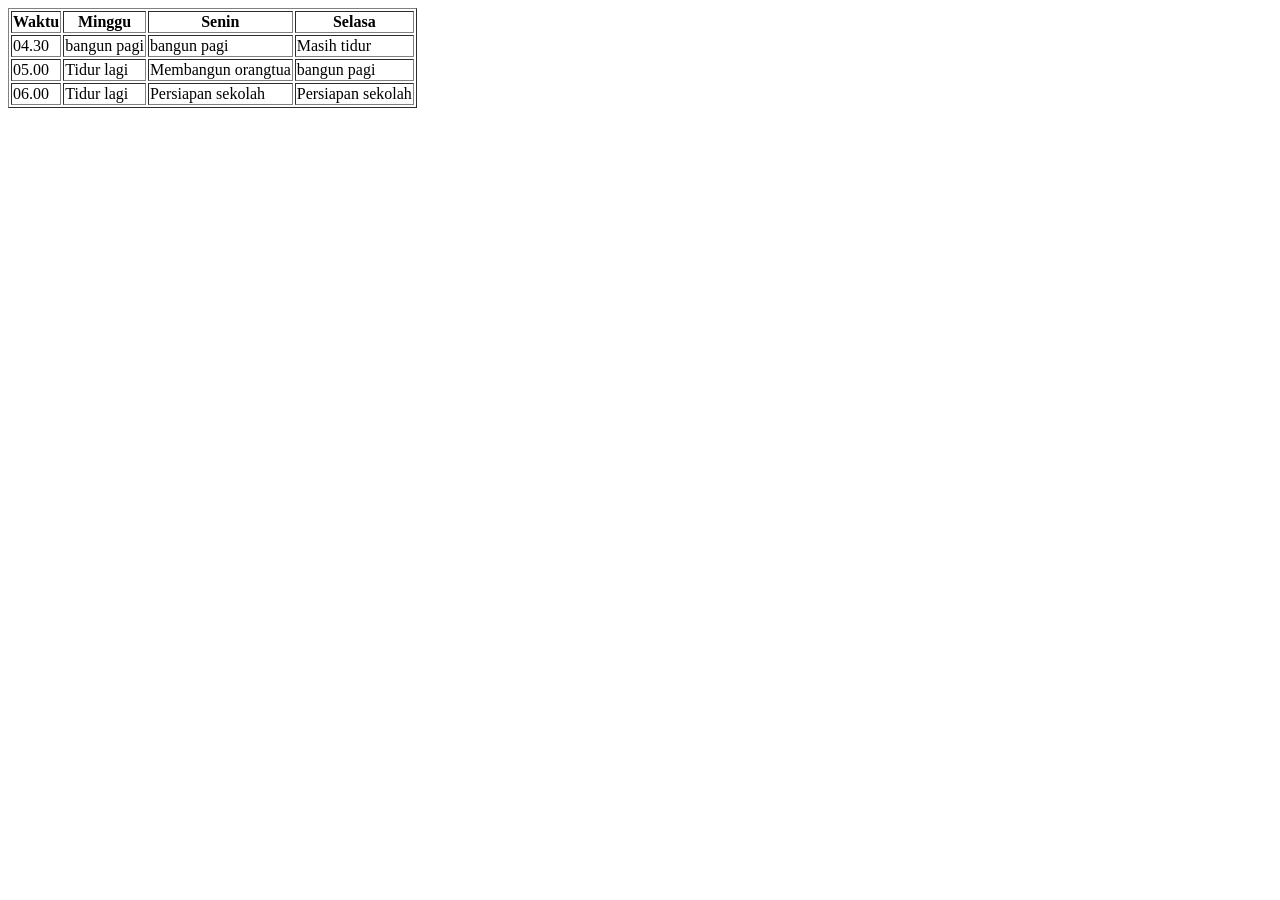
==== table.html @ bccaad40 "table" ====
<!DOCTYPE html>
<html lang="en">
<head>
    <meta charset="UTF-8">
    <meta name="viewport" content="width=device-width, initial-scale=1.0">
    <title>Document</title>
</head>
<body>
    <table border="1">
        <tr>
            <th>Waktu</th>
            <th>Minggu</th>
            <th>Senin</th>
            <th>Selasa</th>
        </tr>
        <tr>
            <td>04.30</td>
            <td>bangun pagi</td>
            <td>bangun pagi</td>
            <td>Masih tidur</td>
        </tr>
        <tr>
            <td>05.00</td>
            <td>Tidur lagi</td>
            <td>Membangun orangtua</td>
            <td>bangun pagi</td>
        </tr>
        <tr>
            <td>06.00</td>
            <td>Tidur lagi</td>
            <td>Persiapan sekolah</td>
            <td>Persiapan sekolah</td>
        </tr>
    </table>
</body>
</html>
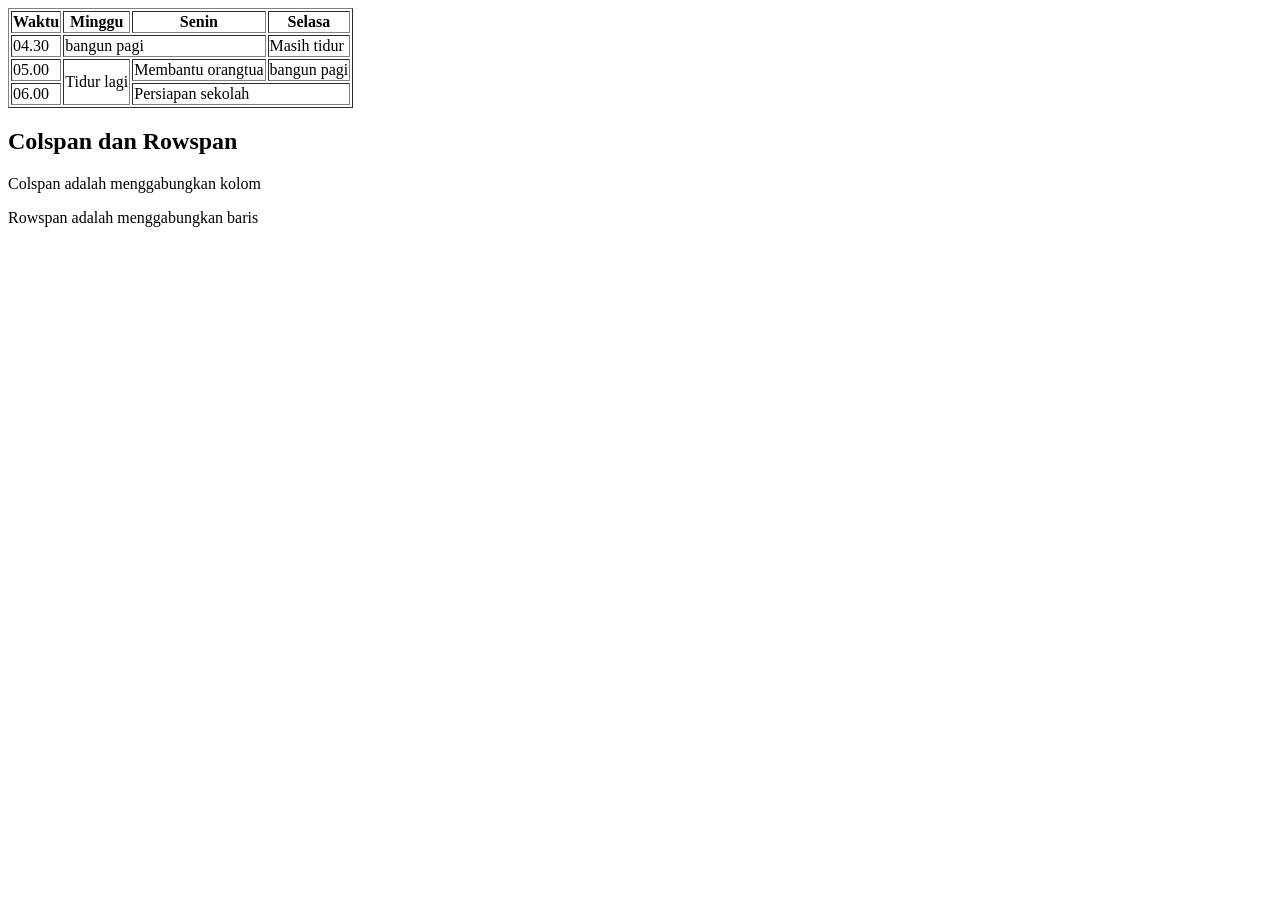
==== commit 24991380: "intro css" ====
--- a/table.html
+++ b/table.html
@@ -15,22 +15,24 @@
         </tr>
         <tr>
             <td>04.30</td>
-            <td>bangun pagi</td>
-            <td>bangun pagi</td>
+            <td colspan="2">bangun pagi</td>
             <td>Masih tidur</td>
         </tr>
         <tr>
             <td>05.00</td>
-            <td>Tidur lagi</td>
-            <td>Membangun orangtua</td>
+            <td rowspan="2">Tidur lagi</td>
+            <td>Membantu orangtua</td>
             <td>bangun pagi</td>
         </tr>
         <tr>
             <td>06.00</td>
-            <td>Tidur lagi</td>
-            <td>Persiapan sekolah</td>
-            <td>Persiapan sekolah</td>
+            <td colspan="2">Persiapan sekolah</td>
         </tr>
     </table>
+
+    <h2>Colspan dan Rowspan</h2>
+    <p>Colspan adalah menggabungkan kolom</p>
+    <p>Rowspan adalah menggabungkan baris</p>
 </body>
-</html>+</html>
+
